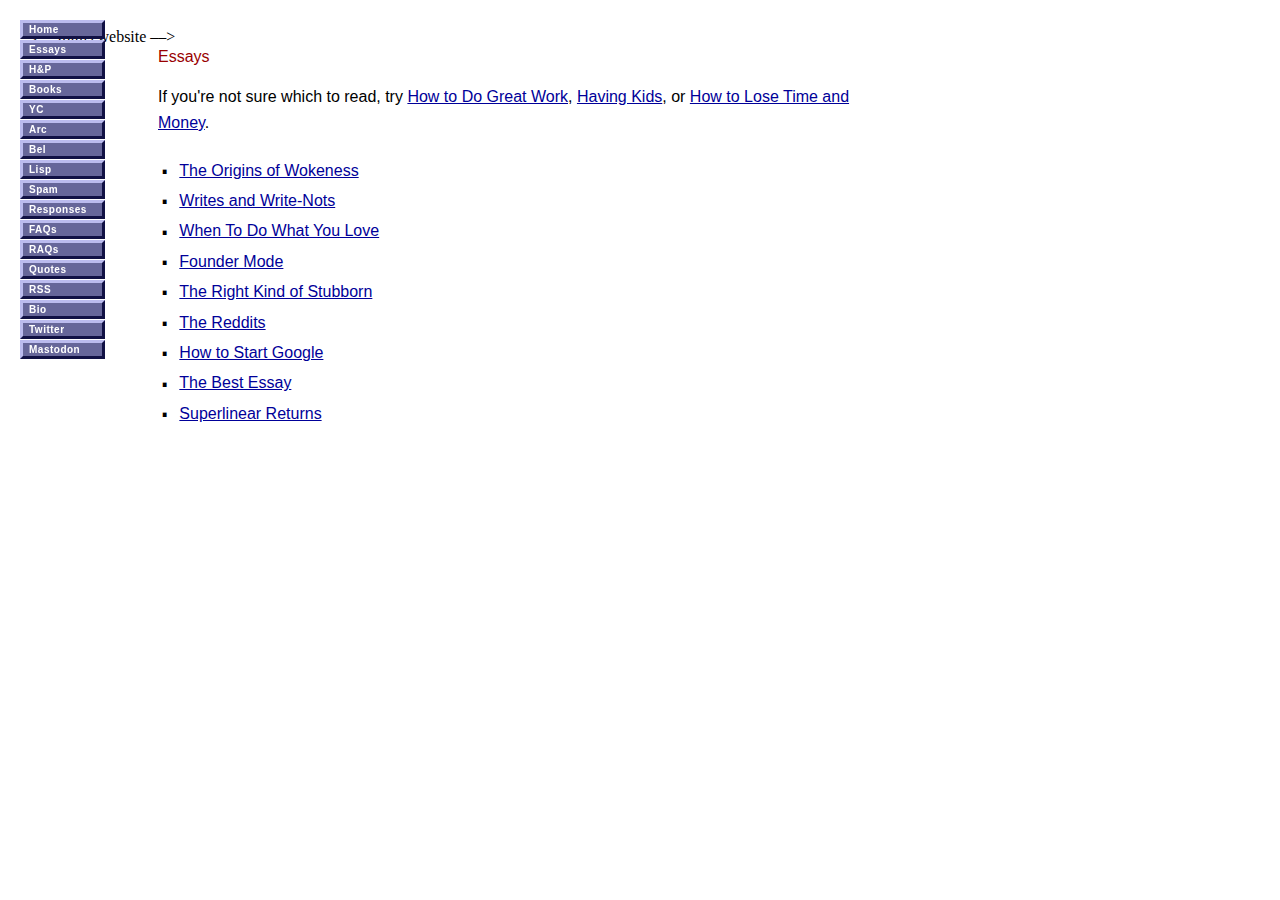
==== index.html @ 24d790e5 "Official Commit skeleton of the site." ====
< ––Ibims website ––>
<!DOCTYPE html>
<html>
<head>
    <title>Essays</title>
    <style>
        body { padding: 20px; }
        
        .sidebar {
            position: fixed;
            left: 20px;
            top: 20px;
            width: 85px;
        }
        
        .sidebar a {
            display: block;
            background: #666699;
            color: white;
            text-decoration: none;
            padding: 1px 6px;
            margin-bottom: 1px;
            font-family: verdana, arial, helvetica;
            font-size: 10px;
            font-weight: bold;
            border-top: 3px solid #bbbbee;
            border-left: 3px solid #bbbbee;
            border-right: 3px solid #111144;
            border-bottom: 3px solid #111144;
            letter-spacing: 0.5px;
        }
        
        .content {
            margin-left: 130px;
            font-family: verdana, arial;
            max-width: 45em;
            line-height: 1.4;
        }
        
        .content h1 {
            color: #990000;
            font-size: 16px;
            font-weight: normal;
            margin-top: 0;
            margin-bottom: 1em;
        }
        
        .content a {
            color: #000099;
            text-decoration: underline;
        }
        
        .content ul {
            list-style-type: none;
            padding-left: 0;
            margin-top: 1em;
        }
        
        .content li {
            margin-bottom: 0.5em;
            display: flex;
            align-items: center;
        }
        
        .bullet {
            font-size: 40px;
            margin-right: 8px;
            color: #000;
            line-height: 0.5;
            position: relative;
            top: -2px;
        }

        .intro-text {
            margin-bottom: 1.5em;
            line-height: 1.6;
        }
    </style>
</head>
<body bgcolor="#ffffff">

<div class="sidebar">
    <a href="index.html">Home</a>
    <a href="essays.html">Essays</a>
    <a href="h&p.html">H&P</a>
    <a href="books.html">Books</a>
    <a href="yc.html">YC</a>
    <a href="arc.html">Arc</a>
    <a href="bel.html">Bel</a>
    <a href="lisp.html">Lisp</a>
    <a href="spam.html">Spam</a>
    <a href="responses.html">Responses</a>
    <a href="faqs.html">FAQs</a>
    <a href="raq.html">RAQs</a>
    <a href="quotes.html">Quotes</a>
    <a href="rss.html">RSS</a>
    <a href="bio.html">Bio</a>
    <a href="twitter.html">Twitter</a>
    <a href="mastodon.html">Mastodon</a>
</div>

<div class="content">
    <h1>Essays</h1>

    <div class="intro-text">
        If you're not sure which to read, try <a href="greatwork.html">How to Do Great Work</a>,
        <a href="kids.html">Having Kids</a>, or <a href="lost.html">How to Lose Time and Money</a>.
    </div>

    <ul>
        <li><span class="bullet">·</span><a href="wokeness.html">The Origins of Wokeness</a></li>
        <li><span class="bullet">·</span><a href="write.html">Writes and Write-Nots</a></li>
        <li><span class="bullet">·</span><a href="love.html">When To Do What You Love</a></li>
        <li><span class="bullet">·</span><a href="founders.html">Founder Mode</a></li>
        <li><span class="bullet">·</span><a href="stubbornness.html">The Right Kind of Stubborn</a></li>
        <li><span class="bullet">·</span><a href="reddit.html">The Reddits</a></li>
        <li><span class="bullet">·</span><a href="google.html">How to Start Google</a></li>
        <li><span class="bullet">·</span><a href="essay.html">The Best Essay</a></li>
        <li><span class="bullet">·</span><a href="super.html">Superlinear Returns</a></li>
    </ul>
</div>

</body>
</html>
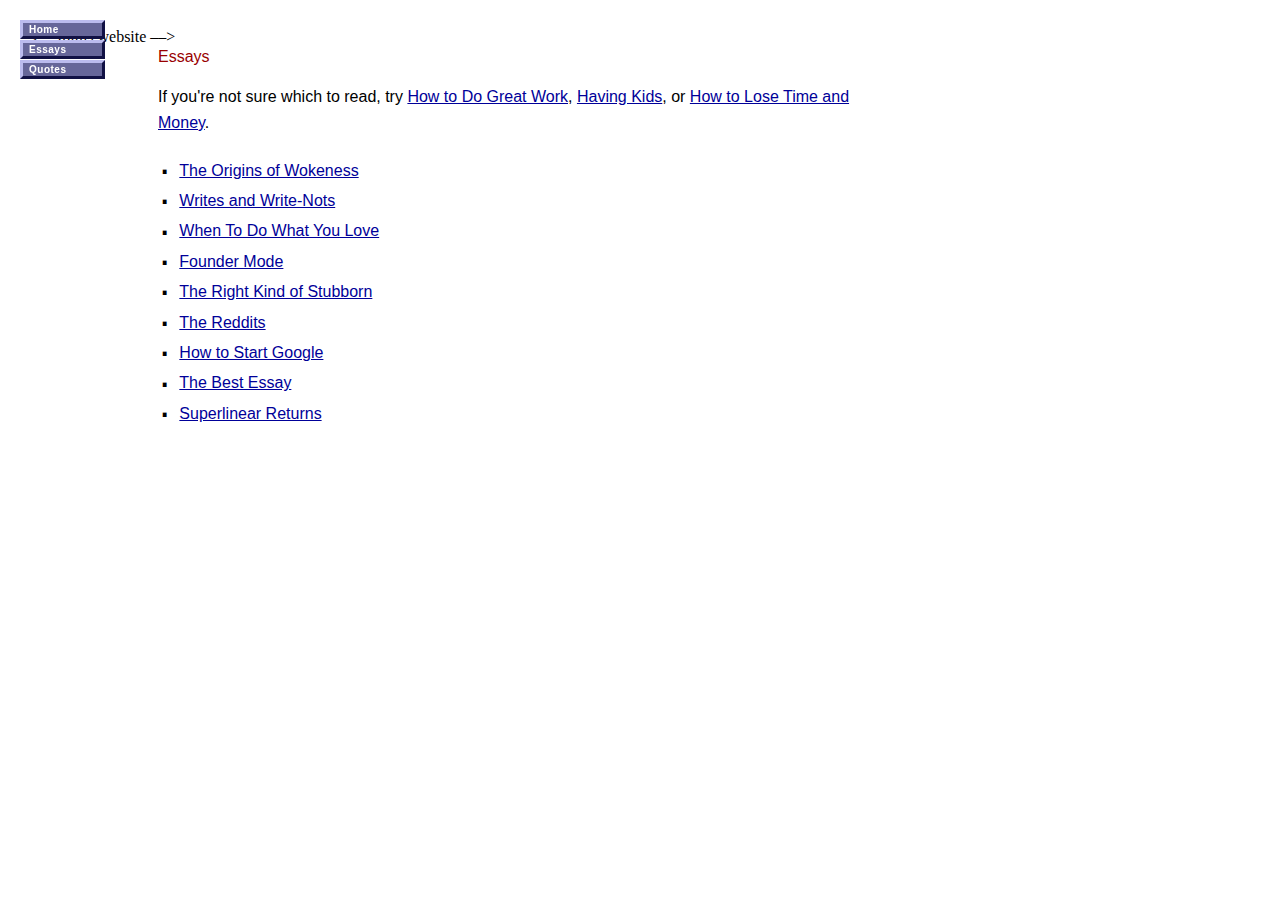
==== commit 8f0449ca: "reduced buttons" ====
--- a/index.html
+++ b/index.html
@@ -82,21 +82,7 @@
 <div class="sidebar">
     <a href="index.html">Home</a>
     <a href="essays.html">Essays</a>
-    <a href="h&p.html">H&P</a>
-    <a href="books.html">Books</a>
-    <a href="yc.html">YC</a>
-    <a href="arc.html">Arc</a>
-    <a href="bel.html">Bel</a>
-    <a href="lisp.html">Lisp</a>
-    <a href="spam.html">Spam</a>
-    <a href="responses.html">Responses</a>
-    <a href="faqs.html">FAQs</a>
-    <a href="raq.html">RAQs</a>
     <a href="quotes.html">Quotes</a>
-    <a href="rss.html">RSS</a>
-    <a href="bio.html">Bio</a>
-    <a href="twitter.html">Twitter</a>
-    <a href="mastodon.html">Mastodon</a>
 </div>
 
 <div class="content">
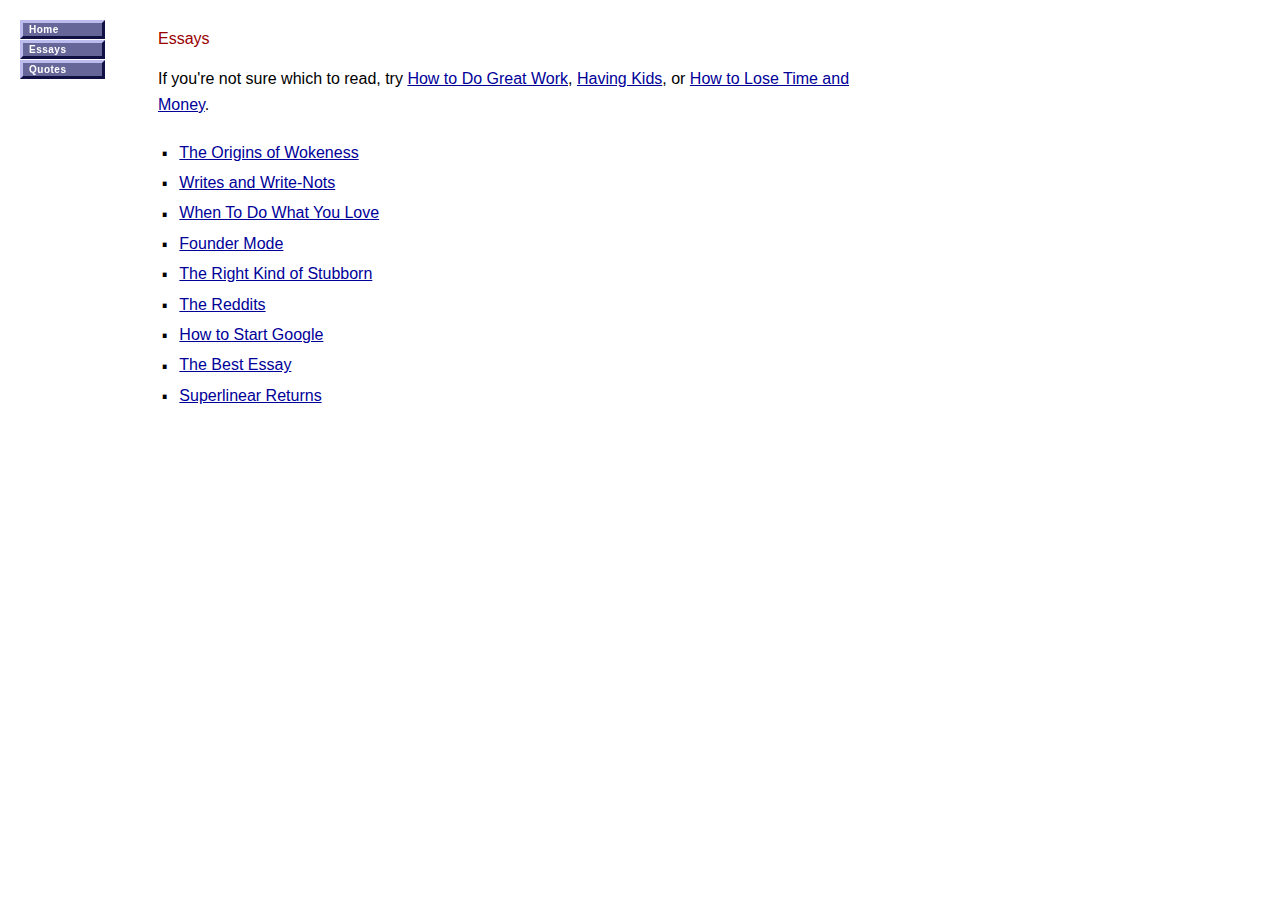
==== commit fc402d76: "removed a overlay of text" ====
--- a/index.html
+++ b/index.html
@@ -1,4 +1,3 @@
-< ––Ibims website ––>
 <!DOCTYPE html>
 <html>
 <head>
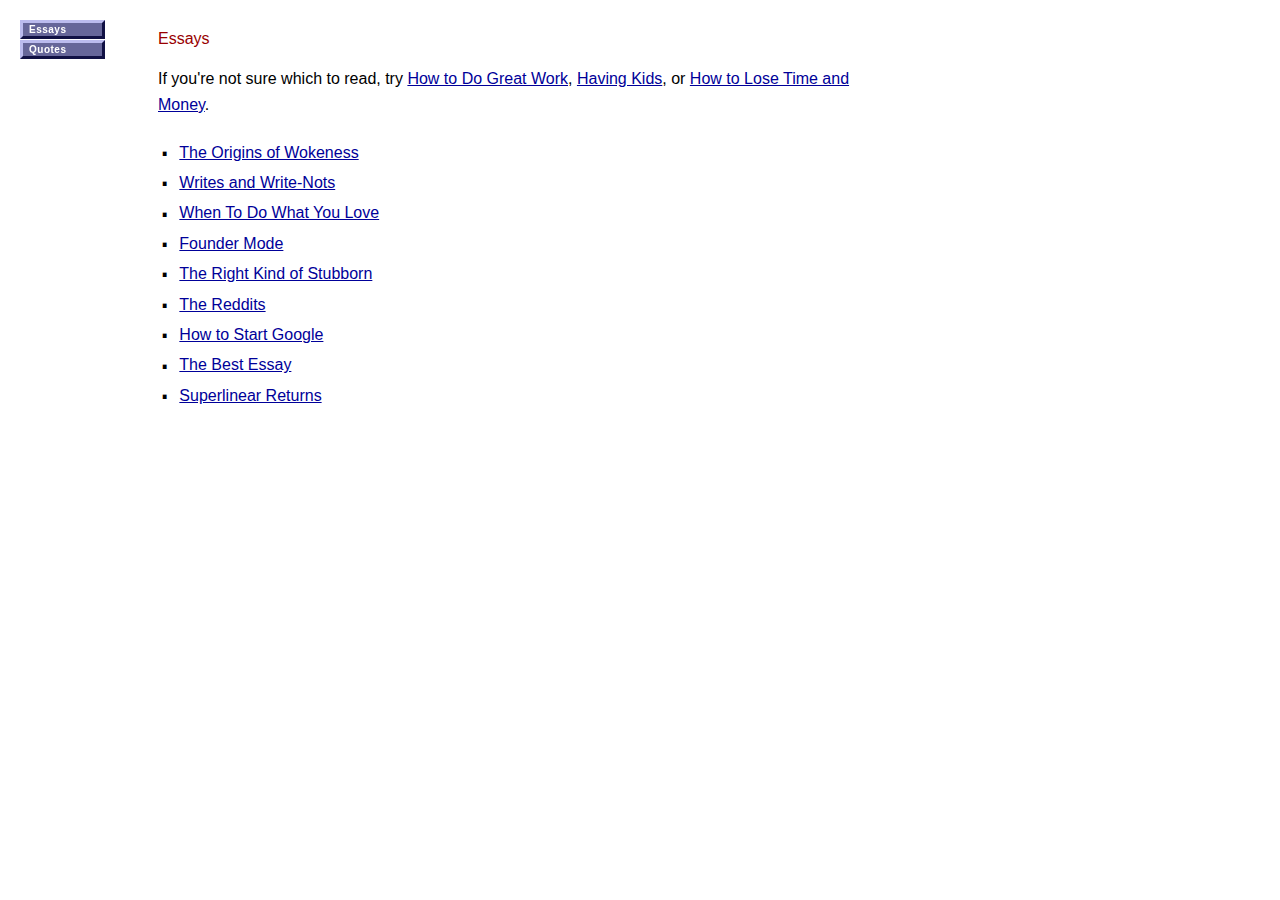
==== commit d4a8fce2: "Removed the Home button" ====
--- a/index.html
+++ b/index.html
@@ -79,7 +79,6 @@
 <body bgcolor="#ffffff">
 
 <div class="sidebar">
-    <a href="index.html">Home</a>
     <a href="essays.html">Essays</a>
     <a href="quotes.html">Quotes</a>
 </div>
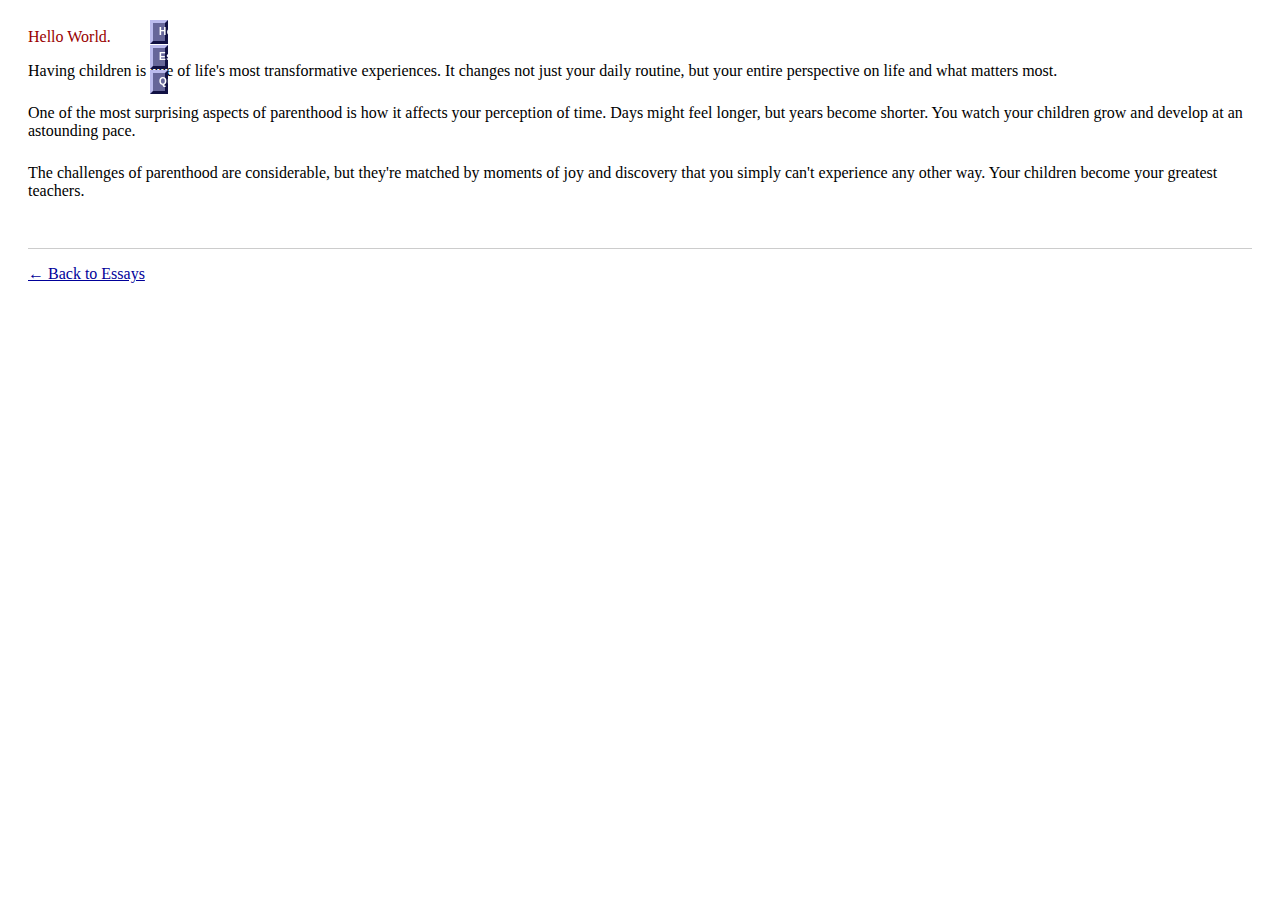
==== commit 33912c30: "Starting Over" ====
--- a/index.html
+++ b/index.html
@@ -1,108 +1,105 @@
-<!DOCTYPE html>
+<!doctype html>
 <html>
-<head>
-    <title>Essays</title>
-    <style>
-        body { padding: 20px; }
-        
-        .sidebar {
-            position: fixed;
-            left: 20px;
-            top: 20px;
-            width: 85px;
-        }
-        
-        .sidebar a {
-            display: block;
-            background: #666699;
-            color: white;
-            text-decoration: none;
-            padding: 1px 6px;
-            margin-bottom: 1px;
-            font-family: verdana, arial, helvetica;
-            font-size: 10px;
-            font-weight: bold;
-            border-top: 3px solid #bbbbee;
-            border-left: 3px solid #bbbbee;
-            border-right: 3px solid #111144;
-            border-bottom: 3px solid #111144;
-            letter-spacing: 0.5px;
-        }
-        
-        .content {
-            margin-left: 130px;
-            font-family: verdana, arial;
-            max-width: 45em;
-            line-height: 1.4;
-        }
-        
-        .content h1 {
-            color: #990000;
-            font-size: 16px;
-            font-weight: normal;
-            margin-top: 0;
-            margin-bottom: 1em;
-        }
-        
-        .content a {
-            color: #000099;
-            text-decoration: underline;
-        }
-        
-        .content ul {
-            list-style-type: none;
-            padding-left: 0;
-            margin-top: 1em;
-        }
-        
-        .content li {
-            margin-bottom: 0.5em;
-            display: flex;
-            align-items: center;
-        }
-        
-        .bullet {
-            font-size: 40px;
-            margin-right: 8px;
-            color: #000;
-            line-height: 0.5;
-            position: relative;
-            top: -2px;
-        }
+    <head>
+        <title>Having Kids</title>
+        <style>
+            body {
+                padding: 20px;
+            }
 
-        .intro-text {
-            margin-bottom: 1.5em;
-            line-height: 1.6;
-        }
-    </style>
-</head>
-<body bgcolor="#ffffff">
+            .sidebar {
+                position: fixed;
+                left: 20px;
+                top: 20px;
+                width: 85px;
+            }
 
-<div class="sidebar">
-    <a href="essays.html">Essays</a>
-    <a href="quotes.html">Quotes</a>
-</div>
+            .sidebar a {
+                display: block;
+                background: #666699;
+                color: white;
+                text-decoration: none;
+                padding: 1px 6px;
+                margin-bottom: 1px;
+                font-family: verdana, arial, helvetica;
+                font-size: 10px;
+                font-weight: bold;
+                border-top: 3px solid #bbbbee;
+                border-left: 3px solid #bbbbee;
+                border-right: 3px solid #111144;
+                border-bottom: 3px solid #111144;
+                letter-spacing: 0.5px;
+                margin-left: 130px;
+                font-family: verdana, arial;
+                max-width: 45em;
+                line-height: 1.6;
+            }
+            .content h1 {
+                color: #990000;
+                font-size: 16px;
+                font-weight: normal;
+                margin-top: 0;
+                margin-bottom: 0.5em;
+            }
 
-<div class="content">
-    <h1>Essays</h1>
+            .date {
+                color: #666;
+                font-size: 14px;
+                margin-bottom: 2em;
+            }
 
-    <div class="intro-text">
-        If you're not sure which to read, try <a href="greatwork.html">How to Do Great Work</a>,
-        <a href="kids.html">Having Kids</a>, or <a href="lost.html">How to Lose Time and Money</a>.
-    </div>
+            .post p {
+                margin-bottom: 1.5em;
+            }
 
-    <ul>
-        <li><span class="bullet">·</span><a href="wokeness.html">The Origins of Wokeness</a></li>
-        <li><span class="bullet">·</span><a href="write.html">Writes and Write-Nots</a></li>
-        <li><span class="bullet">·</span><a href="love.html">When To Do What You Love</a></li>
-        <li><span class="bullet">·</span><a href="founders.html">Founder Mode</a></li>
-        <li><span class="bullet">·</span><a href="stubbornness.html">The Right Kind of Stubborn</a></li>
-        <li><span class="bullet">·</span><a href="reddit.html">The Reddits</a></li>
-        <li><span class="bullet">·</span><a href="google.html">How to Start Google</a></li>
-        <li><span class="bullet">·</span><a href="essay.html">The Best Essay</a></li>
-        <li><span class="bullet">·</span><a href="super.html">Superlinear Returns</a></li>
-    </ul>
-</div>
+            .navigation {
+                margin-top: 3em;
+                padding-top: 1em;
+                border-top: 1px solid #ccc;
+            }
 
-</body>
+            .navigation a {
+                color: #000099;
+                text-decoration: underline;
+                margin-right: 2em;
+            }
+        </style>
+    </head>
+    <body bgcolor="#ffffff">
+        <div class="sidebar">
+            <a href="index.html">Home</a>
+            <a href="essays.html">Essays</a>
+            <a href="quotes.html">Quotes</a>
+        </div>
+
+        <div class="content">
+            <h1>Hello World.</h1>
+
+            <div class="post">
+                <p>
+                    Having children is one of life's most transformative
+                    experiences. It changes not just your daily routine, but
+                    your entire perspective on life and what matters most.
+                </p>
+
+                <p>
+                    One of the most surprising aspects of parenthood is how it
+                    affects your perception of time. Days might feel longer, but
+                    years become shorter. You watch your children grow and
+                    develop at an astounding pace.
+                </p>
+
+                <p>
+                    The challenges of parenthood are considerable, but they're
+                    matched by moments of joy and discovery that you simply
+                    can't experience any other way. Your children become your
+                    greatest teachers.
+                </p>
+            </div>
+
+            <div class="navigation">
+                <a href="essays.html">← Back to Essays</a>
+            </div>
+        </div>
+    </body>
 </html>
